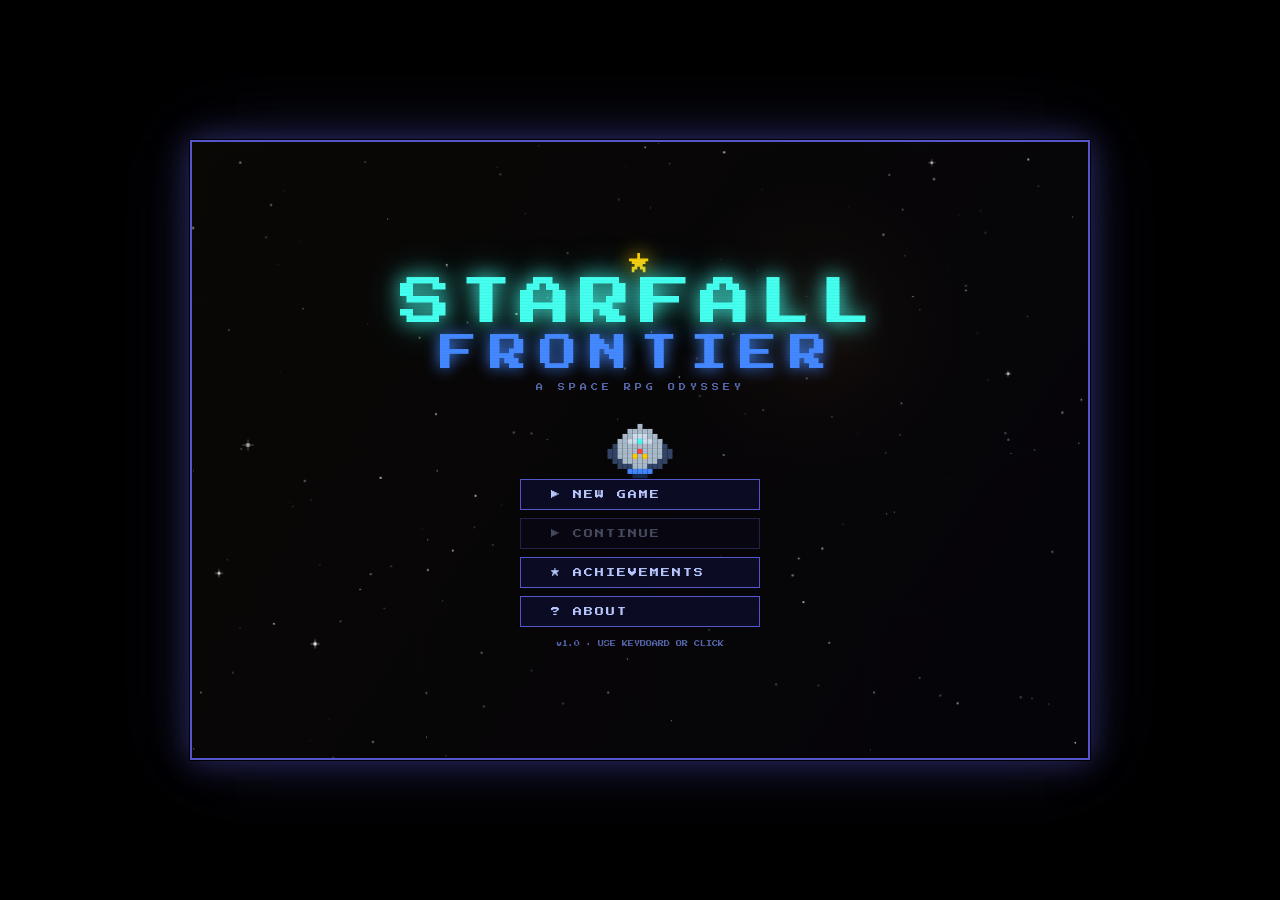
==== index.html @ 1480d72b "Add complete Starfall Frontier browser-based pixel-art Space RPG Full-featured turn-based space RPG " ====
<!DOCTYPE html>
<html lang="en">
<head>
  <meta charset="UTF-8">
  <meta name="viewport" content="width=device-width, initial-scale=1.0, maximum-scale=1.0">
  <title>Starfall Frontier</title>
  <link rel="preconnect" href="https://fonts.googleapis.com">
  <link href="https://fonts.googleapis.com/css2?family=Press+Start+2P&display=swap" rel="stylesheet">
  <link rel="stylesheet" href="css/style.css">
</head>
<body>
<div id="game-container">
  <!-- Animated star background -->
  <canvas id="bg-canvas"></canvas>

  <!-- ============ MAIN MENU ============ -->
  <div id="screen-menu" class="screen active">
    <div class="scanlines"></div>
    <div class="menu-content">
      <div class="title-block">
        <div class="title-star">★</div>
        <div class="title-line1">STARFALL</div>
        <div class="title-line2">FRONTIER</div>
        <div class="title-sub">A SPACE RPG ODYSSEY</div>
      </div>
      <div class="menu-ship-wrap">
        <canvas id="menu-ship-canvas" width="160" height="80"></canvas>
      </div>
      <div class="menu-buttons">
        <button class="menu-btn" id="btn-new-game">▶  NEW GAME</button>
        <button class="menu-btn" id="btn-continue" disabled>▶  CONTINUE</button>
        <button class="menu-btn" id="btn-achievements">★  ACHIEVEMENTS</button>
        <button class="menu-btn" id="btn-about">?  ABOUT</button>
      </div>
      <div class="menu-version">v1.0  ·  USE KEYBOARD OR CLICK</div>
    </div>
  </div>

  <!-- ============ HUD (visible during play) ============ -->
  <div id="hud" class="hidden">
    <div id="hud-left">
      <div class="hud-name" id="hud-name">COMMANDER</div>
      <div class="hud-bars">
        <div class="bar-row">
          <span class="bar-lbl hp-lbl">HP</span>
          <div class="bar-wrap"><div class="bar-fill hp-fill" id="hud-hp-bar"></div></div>
          <span class="bar-num" id="hud-hp-num">100/100</span>
        </div>
        <div class="bar-row">
          <span class="bar-lbl en-lbl">EN</span>
          <div class="bar-wrap"><div class="bar-fill en-fill" id="hud-en-bar"></div></div>
          <span class="bar-num" id="hud-en-num">50/50</span>
        </div>
        <div class="bar-row">
          <span class="bar-lbl xp-lbl">XP</span>
          <div class="bar-wrap"><div class="bar-fill xp-fill" id="hud-xp-bar"></div></div>
          <span class="bar-num" id="hud-lv-num">LV.1</span>
        </div>
      </div>
    </div>
    <div id="hud-center">
      <div id="hud-sector"></div>
      <div id="hud-room"></div>
    </div>
    <div id="hud-right">
      <button class="hud-btn" id="btn-inv">BAG</button>
      <button class="hud-btn" id="btn-equip">GEAR</button>
      <button class="hud-btn" id="btn-chars">CHAR</button>
      <button class="hud-btn" id="btn-save">SAVE</button>
    </div>
  </div>

  <!-- ============ SECTOR MAP ============ -->
  <div id="screen-map" class="screen">
    <div class="screen-header">GALAXY MAP</div>
    <div id="map-body">
      <canvas id="map-canvas" width="540" height="400"></canvas>
      <div id="map-side">
        <div id="map-sector-title"></div>
        <div id="map-sector-desc"></div>
        <div id="map-sector-enemies"></div>
        <div id="map-sector-boss"></div>
        <button class="action-btn green-btn" id="btn-enter-sector">WARP IN</button>
      </div>
    </div>
  </div>

  <!-- ============ ROOM EXPLORATION ============ -->
  <div id="screen-explore" class="screen">
    <div id="explore-layout">
      <div id="explore-left">
        <canvas id="room-canvas" width="500" height="380"></canvas>
        <div id="room-title-bar"></div>
      </div>
      <div id="explore-right">
        <div id="room-log"></div>
        <div id="explore-actions"></div>
      </div>
    </div>
  </div>

  <!-- ============ COMBAT ============ -->
  <div id="screen-combat" class="screen">
    <div id="combat-layout">
      <!-- Arena top: enemy info -->
      <div id="enemy-hud">
        <div id="enemy-name-tag"></div>
        <div class="bar-row wide">
          <span class="bar-lbl hp-lbl">HP</span>
          <div class="bar-wrap wide-bar"><div class="bar-fill hp-fill" id="enemy-hp-bar"></div></div>
          <span class="bar-num" id="enemy-hp-num">???</span>
        </div>
        <div id="enemy-status-icons"></div>
      </div>

      <!-- Main battle canvas -->
      <canvas id="battle-canvas" width="620" height="260"></canvas>

      <!-- Player status effects -->
      <div id="player-status-icons"></div>

      <!-- Combat log -->
      <div id="combat-log">
        <div id="combat-log-inner"></div>
      </div>

      <!-- Action buttons -->
      <div id="combat-actions" class="action-grid">
        <button class="combat-btn atk-btn"  id="cb-attack">⚡ ATTACK</button>
        <button class="combat-btn hvyatk-btn" id="cb-heavy">💥 HEAVY ATK</button>
        <button class="combat-btn def-btn"  id="cb-defend">🛡 DEFEND</button>
        <button class="combat-btn itm-btn"  id="cb-item">🎒 USE ITEM</button>
        <button class="combat-btn abl-btn"  id="cb-ability">✦ ABILITY</button>
        <button class="combat-btn esc-btn"  id="cb-escape">↩ ESCAPE</button>
      </div>
    </div>
  </div>

  <!-- ============ INVENTORY ============ -->
  <div id="screen-inventory" class="screen">
    <div class="screen-header">INVENTORY <span id="inv-count"></span></div>
    <div id="inv-layout">
      <div id="inv-grid"></div>
      <div id="inv-detail">
        <div id="inv-detail-inner">Select an item...</div>
        <div id="inv-action-btns"></div>
      </div>
    </div>
    <button class="action-btn" id="btn-inv-close">CLOSE</button>
  </div>

  <!-- ============ EQUIPMENT ============ -->
  <div id="screen-equipment" class="screen">
    <div class="screen-header">EQUIPMENT</div>
    <div id="equip-layout">
      <div id="equip-slots"></div>
      <div id="equip-stats"></div>
    </div>
    <button class="action-btn" id="btn-equip-close">CLOSE</button>
  </div>

  <!-- ============ CHARACTER PANEL ============ -->
  <div id="screen-charsheet" class="screen">
    <div class="screen-header">COMMANDER STATUS</div>
    <div id="char-layout">
      <canvas id="char-canvas" width="120" height="160"></canvas>
      <div id="char-stats"></div>
      <div id="char-abilities"></div>
    </div>
    <button class="action-btn" id="btn-char-close">CLOSE</button>
  </div>

  <!-- ============ LEVEL UP ============ -->
  <div id="screen-levelup" class="screen">
    <div class="screen-header gold-hdr">⭐ LEVEL UP! ⭐</div>
    <div id="levelup-body">
      <div id="levelup-new-level"></div>
      <div id="levelup-gains"></div>
      <div id="levelup-ability"></div>
    </div>
    <button class="action-btn green-btn" id="btn-levelup-ok">CONTINUE</button>
  </div>

  <!-- ============ LOOT SCREEN ============ -->
  <div id="screen-loot" class="screen">
    <div class="screen-header gold-hdr">★ LOOT ACQUIRED ★</div>
    <div id="loot-body">
      <div id="loot-xp"></div>
      <div id="loot-credits"></div>
      <div id="loot-items"></div>
    </div>
    <button class="action-btn green-btn" id="btn-loot-ok">COLLECT</button>
  </div>

  <!-- ============ SECTOR COMPLETE ============ -->
  <div id="screen-sector-win" class="screen">
    <div class="screen-header gold-hdr victory-flash">SECTOR CLEARED!</div>
    <div id="swin-body">
      <div id="swin-msg"></div>
      <div id="swin-stats"></div>
    </div>
    <button class="action-btn green-btn" id="btn-next-sector">NEXT SECTOR ▶</button>
    <button class="action-btn" id="btn-swin-map">GALAXY MAP</button>
  </div>

  <!-- ============ GAME COMPLETE ============ -->
  <div id="screen-game-complete" class="screen">
    <div class="screen-header gold-hdr victory-flash">★ GAME COMPLETE! ★</div>
    <div id="gcomplete-body">
      <div id="gcomplete-msg"></div>
    </div>
    <button class="action-btn green-btn" id="btn-gcomplete-menu">MAIN MENU</button>
  </div>

  <!-- ============ GAME OVER ============ -->
  <div id="screen-gameover" class="screen">
    <div class="screen-header red-hdr defeat-flash">DEFEATED</div>
    <div id="gameover-body">
      <div id="gameover-msg">Your signal has gone dark...</div>
      <div id="gameover-stats"></div>
    </div>
    <button class="action-btn red-btn" id="btn-retry">RETRY SECTOR</button>
    <button class="action-btn" id="btn-go-menu">MAIN MENU</button>
  </div>

  <!-- ============ ACHIEVEMENTS ============ -->
  <div id="screen-achievements" class="screen">
    <div class="screen-header">ACHIEVEMENTS</div>
    <div id="ach-grid"></div>
    <button class="action-btn" id="btn-ach-close">CLOSE</button>
  </div>

  <!-- ============ ABOUT ============ -->
  <div id="screen-about" class="screen">
    <div class="screen-header">ABOUT</div>
    <div id="about-body">
      <p>STARFALL FRONTIER</p>
      <p>A complete browser-based pixel-art<br>Space RPG built with pure HTML5,<br>CSS3, and JavaScript.</p>
      <p>CONTROLS</p>
      <p>Mouse / Touch — click all UI elements<br>Keyboard — 1-6 for combat actions<br>S — save  I — inventory  E — equipment</p>
      <p>FEATURES</p>
      <p>5 unique sectors · 22 enemy types<br>5 sector bosses · 30+ items<br>6 special abilities · Achievement system<br>Auto-save to browser storage</p>
    </div>
    <button class="action-btn" id="btn-about-close">BACK</button>
  </div>

  <!-- ============ MODAL ============ -->
  <div id="modal-overlay" class="hidden">
    <div id="modal-box">
      <div id="modal-title"></div>
      <div id="modal-body"></div>
      <div id="modal-btns"></div>
    </div>
  </div>

  <!-- Floating damage numbers (canvas overlay) -->
  <div id="dmg-layer"></div>

  <!-- Toast notifications -->
  <div id="toast-area"></div>
</div>

<script src="js/config.js"></script>
<script src="js/audio.js"></script>
<script src="js/sprites.js"></script>
<script src="js/items.js"></script>
<script src="js/player.js"></script>
<script src="js/enemy.js"></script>
<script src="js/combat.js"></script>
<script src="js/dungeon.js"></script>
<script src="js/save.js"></script>
<script src="js/ui.js"></script>
<script src="js/game.js"></script>
</body>
</html>
---- css/style.css ----
/* =====================================================
   STARFALL FRONTIER - Main Stylesheet
   ===================================================== */
@import url('https://fonts.googleapis.com/css2?family=Press+Start+2P&display=swap');

:root {
  --bg:        #060612;
  --panel:     #0b0b24;
  --panel2:    #10103a;
  --border:    #2a2a80;
  --border-hi: #5555cc;
  --text:      #b8c8ff;
  --text-dim:  #5566aa;
  --text-hi:   #ffffff;
  --cyan:      #44ffee;
  --blue:      #4488ff;
  --purple:    #bb44ff;
  --gold:      #ffcc00;
  --green:     #44ff88;
  --red:       #ff4444;
  --orange:    #ff8800;
  --hp-clr:    #44ff88;
  --hp-low:    #ff4444;
  --en-clr:    #4488ff;
  --xp-clr:    #ffcc00;
  --font:      'Press Start 2P', monospace;
  --glow-b:    0 0 12px rgba(68,136,255,0.6);
  --glow-g:    0 0 12px rgba(68,255,136,0.6);
  --glow-r:    0 0 12px rgba(255,68,68,0.6);
  --glow-p:    0 0 12px rgba(187,68,255,0.6);
}

/* ---- Reset & Base ---- */
*, *::before, *::after { box-sizing: border-box; margin: 0; padding: 0; }
html, body {
  width: 100%; height: 100%;
  background: #000;
  display: flex; align-items: center; justify-content: center;
  font-family: var(--font);
  color: var(--text);
  overflow: hidden;
  user-select: none;
}

/* ---- Game Container ---- */
#game-container {
  position: relative;
  width: 900px; height: 620px;
  background: var(--bg);
  border: 2px solid var(--border-hi);
  box-shadow:
    0 0 0 1px #000,
    0 0 30px rgba(85,85,204,0.5),
    0 0 80px rgba(85,85,204,0.2),
    inset 0 0 50px rgba(0,0,20,0.8);
  overflow: hidden;
}

/* ---- Star Background Canvas ---- */
#bg-canvas {
  position: absolute; top: 0; left: 0;
  width: 100%; height: 100%;
  pointer-events: none; z-index: 0;
}

/* ---- Scanlines overlay ---- */
.scanlines {
  position: absolute; top: 0; left: 0; right: 0; bottom: 0;
  background: repeating-linear-gradient(
    0deg,
    rgba(0,0,0,0.03) 0px,
    rgba(0,0,0,0.03) 1px,
    transparent 1px,
    transparent 3px
  );
  pointer-events: none; z-index: 1000;
}

/* ---- Screens ---- */
.screen {
  position: absolute; top: 0; left: 0;
  width: 100%; height: 100%;
  display: none; z-index: 10;
}
.screen.active { display: flex; flex-direction: column; align-items: center; justify-content: center; }

.screen-header {
  font-size: 11px; letter-spacing: 3px;
  color: var(--cyan); text-shadow: var(--glow-b);
  border-bottom: 1px solid var(--border-hi);
  width: 100%; text-align: center;
  padding: 10px 0 8px;
  margin-bottom: 10px;
}
.gold-hdr  { color: var(--gold);  text-shadow: 0 0 12px rgba(255,204,0,0.7); }
.red-hdr   { color: var(--red);   text-shadow: var(--glow-r); }

/* =====================================================
   MAIN MENU
   ===================================================== */
#screen-menu {
  background: transparent;
  flex-direction: column;
  gap: 0;
}
.menu-content {
  display: flex; flex-direction: column;
  align-items: center; gap: 14px;
  z-index: 10;
}
.title-block { text-align: center; }
.title-star {
  font-size: 22px; color: var(--gold);
  text-shadow: 0 0 20px var(--gold);
  animation: pulse 2s ease-in-out infinite;
}
.title-line1 {
  font-size: 52px; color: var(--cyan);
  text-shadow: 0 0 20px var(--cyan), 0 0 40px rgba(68,255,238,0.4);
  letter-spacing: 8px;
  line-height: 1.1;
}
.title-line2 {
  font-size: 38px; color: var(--blue);
  text-shadow: 0 0 15px var(--blue);
  letter-spacing: 12px;
  line-height: 1.2;
}
.title-sub {
  font-size: 7px; color: var(--text-dim);
  letter-spacing: 4px; margin-top: 6px;
}
.menu-ship-wrap { height: 60px; }
.menu-buttons {
  display: flex; flex-direction: column; gap: 8px;
  align-items: center;
}
.menu-btn {
  background: var(--panel); border: 1px solid var(--border-hi);
  color: var(--text); font-family: var(--font); font-size: 9px;
  padding: 10px 30px; cursor: pointer;
  width: 240px; text-align: left; letter-spacing: 2px;
  transition: all 0.15s;
  position: relative; overflow: hidden;
}
.menu-btn::before {
  content: ''; position: absolute; top: 0; left: -100%;
  width: 100%; height: 100%;
  background: linear-gradient(90deg, transparent, rgba(68,136,255,0.15), transparent);
  transition: left 0.3s;
}
.menu-btn:hover::before { left: 100%; }
.menu-btn:hover {
  background: var(--panel2);
  border-color: var(--cyan);
  color: var(--cyan); box-shadow: var(--glow-b);
}
.menu-btn:active { transform: scale(0.97); }
.menu-btn:disabled { opacity: 0.35; cursor: not-allowed; }
.menu-version { font-size: 6px; color: var(--text-dim); }

/* =====================================================
   HUD
   ===================================================== */
#hud {
  position: absolute; top: 0; left: 0;
  width: 100%; height: 52px;
  background: rgba(6,6,18,0.95);
  border-bottom: 1px solid var(--border);
  display: flex; align-items: center;
  padding: 4px 10px; gap: 10px; z-index: 50;
}
#hud.hidden { display: none; }
#hud-left { display: flex; flex-direction: column; gap: 3px; min-width: 280px; }
.hud-name { font-size: 7px; color: var(--cyan); letter-spacing: 1px; margin-bottom: 2px; }
.hud-bars { display: flex; flex-direction: column; gap: 3px; }
.bar-row { display: flex; align-items: center; gap: 4px; height: 10px; }
.bar-row.wide { height: 12px; }
.bar-lbl { font-size: 5px; width: 14px; }
.hp-lbl { color: var(--hp-clr); }
.en-lbl { color: var(--en-clr); }
.xp-lbl { color: var(--xp-clr); }
.bar-wrap {
  height: 8px; flex: 1; max-width: 140px;
  background: #111130;
  border: 1px solid var(--border);
  position: relative; overflow: hidden;
}
.bar-wrap.wide-bar { max-width: 260px; height: 10px; }
.bar-fill {
  height: 100%; width: 100%;
  transition: width 0.4s ease;
  position: relative;
}
.bar-fill::after {
  content: ''; position: absolute; top: 0; left: 0;
  width: 100%; height: 50%;
  background: rgba(255,255,255,0.15);
}
.hp-fill  { background: var(--hp-clr); box-shadow: 0 0 6px rgba(68,255,136,0.5); }
.en-fill  { background: var(--en-clr); box-shadow: 0 0 6px rgba(68,136,255,0.5); }
.xp-fill  { background: var(--xp-clr); box-shadow: 0 0 6px rgba(255,204,0,0.5); }
.bar-num  { font-size: 5px; color: var(--text); min-width: 55px; }

#hud-center {
  flex: 1; text-align: center; font-size: 6px;
  color: var(--text-dim); line-height: 1.8;
}
#hud-sector { color: var(--cyan); font-size: 7px; }

#hud-right { display: flex; gap: 6px; align-items: center; }
.hud-btn {
  font-family: var(--font); font-size: 6px;
  background: var(--panel); border: 1px solid var(--border);
  color: var(--text-dim); padding: 5px 8px; cursor: pointer;
  transition: all 0.12s;
}
.hud-btn:hover {
  border-color: var(--cyan); color: var(--cyan);
  box-shadow: var(--glow-b);
}

/* =====================================================
   SECTOR MAP
   ===================================================== */
#screen-map {
  flex-direction: column;
  padding-top: 52px;
}
#map-body {
  display: flex; gap: 12px;
  flex: 1; padding: 10px 14px;
  align-items: flex-start;
}
#map-canvas {
  border: 1px solid var(--border);
  background: rgba(0,0,10,0.8);
  flex-shrink: 0;
}
#map-side {
  display: flex; flex-direction: column; gap: 10px;
  width: 320px; padding: 10px;
  background: var(--panel);
  border: 1px solid var(--border);
  font-size: 7px; line-height: 1.8;
}
#map-sector-title  { font-size: 9px; color: var(--cyan); margin-bottom: 4px; }
#map-sector-desc   { color: var(--text-dim); }
#map-sector-enemies{ color: var(--text); }
#map-sector-boss   { color: var(--orange); }

/* =====================================================
   EXPLORATION
   ===================================================== */
#screen-explore { flex-direction: column; padding-top: 52px; }
#explore-layout {
  display: flex; flex: 1; gap: 0;
  padding: 10px 14px; gap: 10px;
  align-items: flex-start;
}
#explore-left { flex-shrink: 0; }
#room-canvas { border: 1px solid var(--border); display: block; }
#room-title-bar {
  font-size: 7px; color: var(--cyan);
  background: var(--panel); border: 1px solid var(--border);
  border-top: none; padding: 5px 8px;
  letter-spacing: 2px;
}
#explore-right {
  flex: 1; display: flex; flex-direction: column; gap: 8px;
  min-height: 380px;
}
#room-log {
  flex: 1; background: var(--panel);
  border: 1px solid var(--border);
  padding: 8px; overflow-y: auto;
  font-size: 7px; line-height: 1.9;
  color: var(--text-dim);
  max-height: 280px;
}
#explore-actions {
  display: flex; flex-direction: column; gap: 6px;
}

/* =====================================================
   COMBAT
   ===================================================== */
#screen-combat { flex-direction: column; padding-top: 52px; }
#combat-layout {
  display: flex; flex-direction: column;
  flex: 1; padding: 6px 10px; gap: 5px;
}

#enemy-hud {
  display: flex; align-items: center; gap: 10px;
  background: rgba(10,5,30,0.9);
  border: 1px solid var(--border);
  padding: 5px 10px;
}
#enemy-name-tag { font-size: 8px; color: var(--red); min-width: 200px; }
#enemy-status-icons { display: flex; gap: 4px; flex-wrap: wrap; }
#player-status-icons {
  display: flex; gap: 4px; padding: 2px 10px;
  min-height: 20px;
}
.status-icon {
  font-size: 6px; padding: 2px 5px;
  border: 1px solid; border-radius: 2px;
}
.status-defend { color: var(--blue); border-color: var(--blue); }
.status-stun   { color: var(--orange); border-color: var(--orange); }
.status-burn   { color: #ff6600; border-color: #ff6600; }

#battle-canvas {
  display: block;
  width: 100%;
  height: 260px;
  border: 1px solid var(--border);
  background: transparent;
  image-rendering: pixelated;
  flex-shrink: 0;
}

#combat-log {
  height: 80px; background: var(--panel);
  border: 1px solid var(--border);
  overflow-y: auto; padding: 5px 8px;
}
#combat-log-inner { font-size: 6px; line-height: 2; color: var(--text-dim); }

.action-grid {
  display: grid;
  grid-template-columns: repeat(6, 1fr);
  gap: 4px;
}

.combat-btn {
  font-family: var(--font); font-size: 6px;
  padding: 9px 4px; cursor: pointer;
  border: 1px solid var(--border);
  background: var(--panel); color: var(--text);
  transition: all 0.12s; letter-spacing: 0.5px;
  text-align: center;
}
.combat-btn:hover { border-color: var(--cyan); color: var(--cyan); box-shadow: var(--glow-b); }
.combat-btn:disabled { opacity: 0.3; cursor: not-allowed; }
.combat-btn:active:not(:disabled) { transform: scale(0.95); }
.atk-btn:hover   { color: var(--hp-clr); border-color: var(--hp-clr); box-shadow: var(--glow-g); }
.hvyatk-btn:hover{ color: var(--orange); border-color: var(--orange); box-shadow: 0 0 10px rgba(255,136,0,0.5); }
.def-btn:hover   { color: var(--blue);  border-color: var(--blue); box-shadow: var(--glow-b); }
.abl-btn:hover   { color: var(--purple);border-color: var(--purple); box-shadow: var(--glow-p); }
.esc-btn:hover   { color: var(--text-dim); }
.esc-btn         { color: var(--text-dim); }

/* =====================================================
   INVENTORY
   ===================================================== */
#screen-inventory {
  flex-direction: column;
  padding-top: 52px;
  padding: 52px 10px 10px;
}
#inv-layout {
  display: flex; gap: 10px; flex: 1;
  align-items: flex-start;
}
#inv-grid {
  display: grid;
  grid-template-columns: repeat(6, 56px);
  gap: 4px; padding: 8px;
  background: var(--panel);
  border: 1px solid var(--border);
  align-content: start;
  min-height: 300px;
}
.inv-slot {
  width: 56px; height: 56px;
  background: var(--panel2);
  border: 1px solid var(--border);
  cursor: pointer; position: relative;
  display: flex; flex-direction: column;
  align-items: center; justify-content: center;
  font-size: 5px; text-align: center;
  overflow: hidden; transition: all 0.12s;
}
.inv-slot:hover { border-color: var(--cyan); }
.inv-slot .slot-icon { font-size: 18px; }
.inv-slot .slot-name { font-size: 5px; color: var(--text-dim); margin-top: 2px; }
.inv-slot .slot-qty  { position: absolute; bottom: 2px; right: 4px; font-size: 5px; color: var(--gold); }
.inv-slot.selected   { border-color: var(--cyan); background: #11113a; }

/* Rarity borders */
.rarity-common    { border-color: #777; }
.rarity-uncommon  { border-color: #44ff88; }
.rarity-rare      { border-color: #4488ff; }
.rarity-epic      { border-color: #bb44ff; }
.rarity-legendary { border-color: #ffcc00; box-shadow: 0 0 8px rgba(255,204,0,0.5); }

.rarity-tag { font-size: 5px; padding: 1px 4px; border-radius: 2px; }
.rarity-tag.rarity-common    { color: #aaa; }
.rarity-tag.rarity-uncommon  { color: #44ff88; }
.rarity-tag.rarity-rare      { color: #4488ff; }
.rarity-tag.rarity-epic      { color: #bb44ff; }
.rarity-tag.rarity-legendary { color: #ffcc00; }

#inv-detail {
  flex: 1; background: var(--panel);
  border: 1px solid var(--border);
  padding: 12px; font-size: 7px;
  line-height: 2; min-height: 300px;
  display: flex; flex-direction: column;
}
#inv-detail-inner { flex: 1; }
#inv-action-btns { display: flex; gap: 6px; flex-wrap: wrap; margin-top: 8px; }

/* =====================================================
   EQUIPMENT
   ===================================================== */
#screen-equipment {
  flex-direction: column;
  padding: 52px 14px 10px;
}
#equip-layout { display: flex; gap: 12px; flex: 1; align-items: flex-start; }
#equip-slots {
  display: flex; flex-direction: column; gap: 8px;
  width: 320px; padding: 10px;
  background: var(--panel); border: 1px solid var(--border);
}
.equip-slot-row {
  display: flex; align-items: center; gap: 8px;
  padding: 6px; border: 1px solid var(--border);
  cursor: pointer; transition: all 0.12s;
}
.equip-slot-row:hover { border-color: var(--cyan); }
.equip-slot-label { font-size: 6px; color: var(--text-dim); min-width: 70px; }
.equip-slot-item  { font-size: 7px; color: var(--text); flex: 1; }
.equip-slot-empty { font-size: 6px; color: var(--text-dim); opacity: 0.5; }

#equip-stats {
  flex: 1; padding: 10px;
  background: var(--panel); border: 1px solid var(--border);
  font-size: 7px; line-height: 2.2;
}

/* =====================================================
   CHARACTER SHEET
   ===================================================== */
#screen-charsheet {
  flex-direction: column;
  padding: 52px 14px 10px;
}
#char-layout { display: flex; gap: 14px; flex: 1; padding: 8px 0; }
#char-canvas { border: 1px solid var(--border); image-rendering: pixelated; }
#char-stats  { flex: 1; font-size: 7px; line-height: 2.3; }
#char-abilities { flex: 1; font-size: 6px; }

/* =====================================================
   LEVEL UP
   ===================================================== */
#screen-levelup {
  flex-direction: column; gap: 16px;
  padding: 60px 20px 20px;
}
#levelup-body { text-align: center; }
#levelup-new-level {
  font-size: 28px; color: var(--gold);
  text-shadow: 0 0 20px var(--gold);
  margin-bottom: 16px;
  animation: pulse 1s ease-in-out infinite;
}
#levelup-gains {
  font-size: 7px; line-height: 2.2;
  color: var(--text);
}
#levelup-ability {
  margin-top: 12px; font-size: 7px;
  color: var(--purple); text-shadow: var(--glow-p);
}

/* =====================================================
   LOOT SCREEN
   ===================================================== */
#screen-loot { flex-direction: column; gap: 10px; padding: 60px 20px 20px; }
#loot-body { display: flex; flex-direction: column; gap: 10px; align-items: center; }
#loot-xp      { font-size: 10px; color: var(--xp-clr); }
#loot-credits { font-size: 9px; color: var(--gold); }
#loot-items   { display: flex; gap: 8px; flex-wrap: wrap; justify-content: center; }
.loot-item-card {
  padding: 8px 12px; border: 1px solid;
  font-size: 6px; text-align: center;
  animation: pop-in 0.3s ease;
}

/* =====================================================
   SECTOR COMPLETE / GAME OVER / GAME COMPLETE
   ===================================================== */
#screen-sector-win, #screen-gameover, #screen-game-complete {
  flex-direction: column; gap: 14px; align-items: center;
  padding: 60px 20px 20px;
}
#swin-msg, #gameover-msg, #gcomplete-msg {
  font-size: 7px; color: var(--text);
  text-align: center; line-height: 2.2;
  max-width: 600px;
}
#swin-stats, #gameover-stats {
  font-size: 6px; color: var(--text-dim);
  text-align: center; line-height: 2;
}
.victory-flash { animation: victory-glow 1.5s ease-in-out infinite; }
.defeat-flash  { animation: defeat-glow 1.5s ease-in-out infinite; }

/* =====================================================
   ACHIEVEMENTS
   ===================================================== */
#screen-achievements { flex-direction: column; padding: 52px 14px 10px; }
#ach-grid {
  display: grid; grid-template-columns: repeat(3, 1fr);
  gap: 8px; flex: 1; overflow-y: auto; padding: 8px;
}
.ach-card {
  background: var(--panel); border: 1px solid var(--border);
  padding: 8px; font-size: 6px; line-height: 1.8;
  text-align: center;
}
.ach-card.unlocked { border-color: var(--gold); }
.ach-card .ach-icon { font-size: 18px; margin-bottom: 4px; }
.ach-card .ach-name { color: var(--cyan); }
.ach-card .ach-desc { color: var(--text-dim); }
.ach-card.locked    { opacity: 0.4; }

/* =====================================================
   ABOUT
   ===================================================== */
#screen-about { flex-direction: column; padding: 52px 60px 20px; }
#about-body {
  flex: 1; display: flex; flex-direction: column; gap: 14px;
  font-size: 7px; line-height: 2; overflow-y: auto;
}
#about-body p:nth-child(odd) { color: var(--cyan); font-size: 8px; }

/* =====================================================
   BUTTONS (shared)
   ===================================================== */
.action-btn {
  font-family: var(--font); font-size: 8px;
  background: var(--panel); border: 1px solid var(--border-hi);
  color: var(--text); padding: 10px 20px; cursor: pointer;
  letter-spacing: 1px; transition: all 0.12s; min-width: 160px;
}
.action-btn:hover {
  border-color: var(--cyan); color: var(--cyan);
  box-shadow: var(--glow-b);
}
.action-btn:active { transform: scale(0.97); }
.green-btn { border-color: var(--green); color: var(--green); }
.green-btn:hover { box-shadow: var(--glow-g); color: var(--text-hi); }
.red-btn   { border-color: var(--red);   color: var(--red); }
.red-btn:hover   { box-shadow: var(--glow-r); }

/* =====================================================
   MODAL
   ===================================================== */
#modal-overlay {
  position: absolute; top: 0; left: 0;
  width: 100%; height: 100%;
  background: rgba(0,0,10,0.85);
  z-index: 200; display: flex;
  align-items: center; justify-content: center;
}
#modal-overlay.hidden { display: none; }
#modal-box {
  background: var(--panel);
  border: 2px solid var(--border-hi);
  box-shadow: var(--glow-b);
  padding: 20px; min-width: 300px; max-width: 500px;
  display: flex; flex-direction: column; gap: 12px;
}
#modal-title { font-size: 9px; color: var(--cyan); text-align: center; }
#modal-body  { font-size: 7px; line-height: 2; color: var(--text); }
#modal-btns  { display: flex; gap: 8px; justify-content: center; flex-wrap: wrap; }

/* =====================================================
   DAMAGE NUMBERS
   ===================================================== */
#dmg-layer {
  position: absolute; top: 0; left: 0;
  width: 100%; height: 100%;
  pointer-events: none; z-index: 100;
  overflow: hidden;
}
.dmg-num {
  position: absolute;
  font-family: var(--font); font-size: 12px; font-weight: bold;
  text-shadow: 0 2px 4px rgba(0,0,0,0.8);
  animation: float-up 0.9s ease-out forwards;
  pointer-events: none; white-space: nowrap;
}
.dmg-num.player-dmg { color: var(--orange); }
.dmg-num.enemy-dmg  { color: var(--red); }
.dmg-num.heal-dmg   { color: var(--green); }
.dmg-num.crit-dmg   { color: var(--gold); font-size: 16px; }
.dmg-num.miss-dmg   { color: var(--text-dim); font-size: 10px; }

/* =====================================================
   TOAST NOTIFICATIONS
   ===================================================== */
#toast-area {
  position: absolute; bottom: 10px; right: 10px;
  display: flex; flex-direction: column-reverse; gap: 5px;
  pointer-events: none; z-index: 150;
}
.toast {
  font-family: var(--font); font-size: 6px;
  padding: 6px 10px;
  background: var(--panel); border: 1px solid var(--border-hi);
  color: var(--cyan); animation: toast-in 0.3s ease;
  max-width: 240px;
}

/* =====================================================
   ANIMATIONS
   ===================================================== */
@keyframes pulse {
  0%, 100% { opacity: 1; }
  50%       { opacity: 0.6; }
}
@keyframes float-up {
  0%   { transform: translateY(0)   scale(1);    opacity: 1; }
  50%  { transform: translateY(-30px) scale(1.1); opacity: 1; }
  100% { transform: translateY(-60px) scale(0.9); opacity: 0; }
}
@keyframes pop-in {
  0%   { transform: scale(0.5); opacity: 0; }
  80%  { transform: scale(1.1); }
  100% { transform: scale(1);   opacity: 1; }
}
@keyframes toast-in {
  from { transform: translateX(20px); opacity: 0; }
  to   { transform: translateX(0);    opacity: 1; }
}
@keyframes victory-glow {
  0%, 100% { text-shadow: 0 0 12px rgba(255,204,0,0.7); }
  50%       { text-shadow: 0 0 30px rgba(255,204,0,1), 0 0 60px rgba(255,204,0,0.5); }
}
@keyframes defeat-glow {
  0%, 100% { text-shadow: 0 0 12px rgba(255,68,68,0.7); }
  50%       { text-shadow: 0 0 30px rgba(255,68,68,1), 0 0 60px rgba(255,68,68,0.5); }
}
@keyframes screen-flash {
  0%   { background: rgba(255,255,255,0.25); }
  100% { background: transparent; }
}
@keyframes shake {
  0%, 100% { transform: translateX(0); }
  20%       { transform: translateX(-6px); }
  40%       { transform: translateX(6px); }
  60%       { transform: translateX(-4px); }
  80%       { transform: translateX(4px); }
}
@keyframes slide-in-left {
  from { transform: translateX(-20px); opacity: 0; }
  to   { transform: translateX(0);     opacity: 1; }
}
@keyframes slide-in-right {
  from { transform: translateX(20px); opacity: 0; }
  to   { transform: translateX(0);    opacity: 1; }
}

/* ---- flash overlay for hit effects ---- */
.hit-flash {
  position: absolute; top: 0; left: 0;
  width: 100%; height: 100%;
  pointer-events: none; z-index: 90;
  animation: screen-flash 0.15s ease-out forwards;
}

/* =====================================================
   SCROLLBARS
   ===================================================== */
::-webkit-scrollbar { width: 6px; }
::-webkit-scrollbar-track { background: var(--panel); }
::-webkit-scrollbar-thumb { background: var(--border-hi); }
::-webkit-scrollbar-thumb:hover { background: var(--cyan); }

/* =====================================================
   RESPONSIVE
   ===================================================== */
@media (max-width: 920px) {
  #game-container { width: 100vw; height: calc(100vw * 0.689); }
}
@media (max-width: 600px) {
  #game-container { width: 100vw; height: 100vh; }
  .title-line1 { font-size: 32px; }
  .title-line2 { font-size: 24px; }
  .action-grid { grid-template-columns: repeat(3, 1fr); }
  #inv-grid { grid-template-columns: repeat(4, 56px); }
}
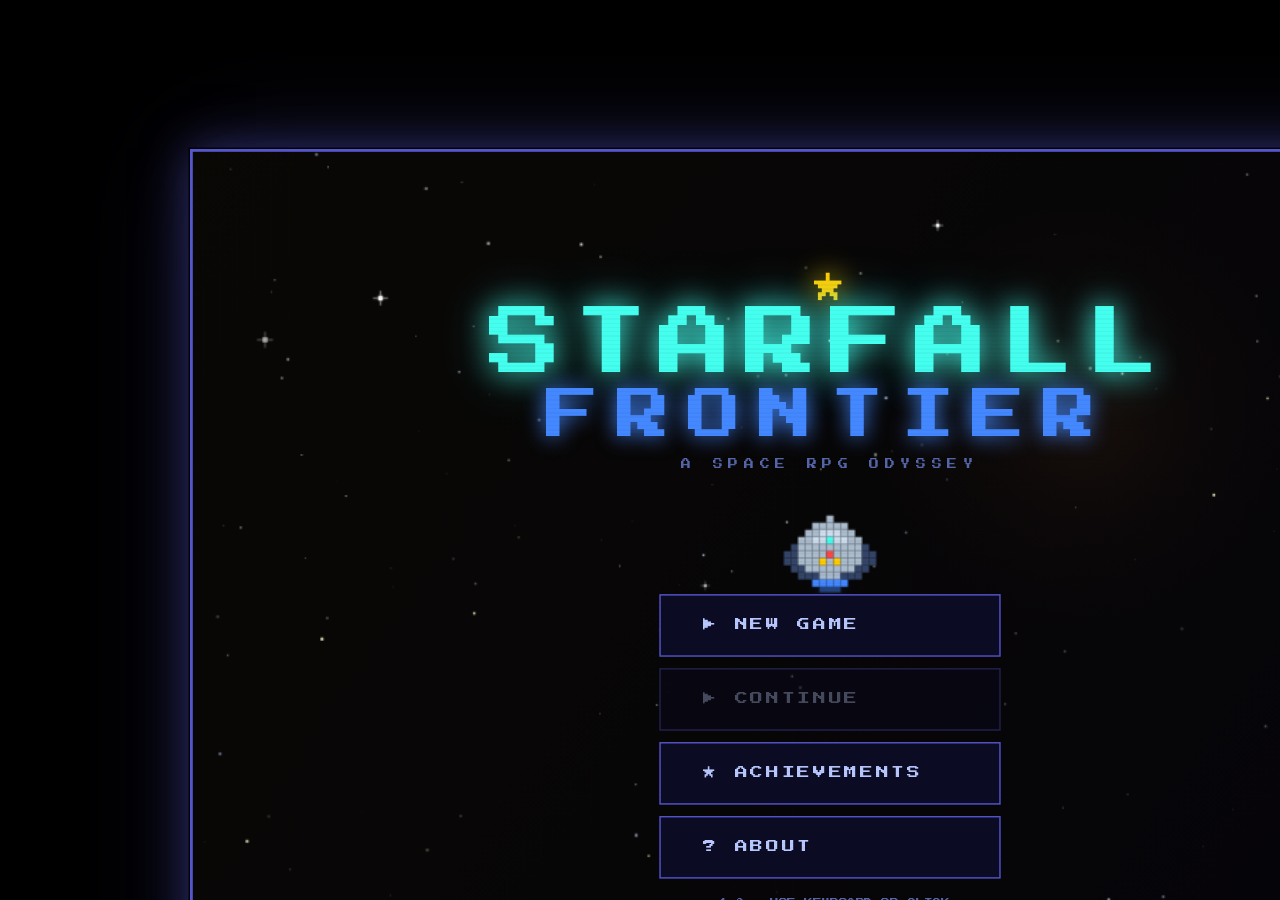
==== commit 1611cc6e: "Make game mobile-friendly with viewport scaling and touch improvements - Add #game-wrap flex contain" ====
--- a/index.html
+++ b/index.html
@@ -2,13 +2,26 @@
 <html lang="en">
 <head>
   <meta charset="UTF-8">
-  <meta name="viewport" content="width=device-width, initial-scale=1.0, maximum-scale=1.0">
+  <meta name="viewport" content="width=device-width, initial-scale=1.0, maximum-scale=5.0, user-scalable=yes">
+  <meta name="apple-mobile-web-app-capable" content="yes">
+  <meta name="apple-mobile-web-app-status-bar-style" content="black-translucent">
+  <meta name="theme-color" content="#060612">
   <title>Starfall Frontier</title>
   <link rel="preconnect" href="https://fonts.googleapis.com">
   <link href="https://fonts.googleapis.com/css2?family=Press+Start+2P&display=swap" rel="stylesheet">
   <link rel="stylesheet" href="css/style.css">
 </head>
 <body>
+<!-- Portrait-mode nudge (pure CSS, shown automatically) -->
+<div id="rotate-hint">
+  <div class="rotate-inner">
+    <div class="rotate-icon">📱➡️</div>
+    <div>Rotate your device</div>
+    <div style="font-size:5px;opacity:0.5;margin-top:6px;">for the best experience</div>
+  </div>
+</div>
+
+<div id="game-wrap">
 <div id="game-container">
   <!-- Animated star background -->
   <canvas id="bg-canvas"></canvas>
@@ -258,7 +271,8 @@
 
   <!-- Toast notifications -->
   <div id="toast-area"></div>
-</div>
+</div><!-- #game-container -->
+</div><!-- #game-wrap -->
 
 <script src="js/config.js"></script>
 <script src="js/audio.js"></script>
--- a/css/style.css
+++ b/css/style.css
@@ -35,11 +35,13 @@
 html, body {
   width: 100%; height: 100%;
   background: #000;
-  display: flex; align-items: center; justify-content: center;
   font-family: var(--font);
   color: var(--text);
   overflow: hidden;
   user-select: none;
+  touch-action: manipulation;
+  -webkit-tap-highlight-color: transparent;
+  /* flex centering is handled by #game-wrap */
 }
 
 /* ---- Game Container ---- */
@@ -684,15 +686,66 @@
 ::-webkit-scrollbar-thumb:hover { background: var(--cyan); }
 
 /* =====================================================
-   RESPONSIVE
-   ===================================================== */
-@media (max-width: 920px) {
-  #game-container { width: 100vw; height: calc(100vw * 0.689); }
-}
-@media (max-width: 600px) {
-  #game-container { width: 100vw; height: 100vh; }
-  .title-line1 { font-size: 32px; }
-  .title-line2 { font-size: 24px; }
-  .action-grid { grid-template-columns: repeat(3, 1fr); }
-  #inv-grid { grid-template-columns: repeat(4, 56px); }
-}
+   SCALING WRAPPER  (JS sets transform: scale on #game-container)
+   ===================================================== */
+
+#game-wrap {
+  width: 100vw; height: 100vh;
+  display: flex; align-items: center; justify-content: center;
+  background: #000;
+  overflow: hidden;
+}
+
+/* The container stays at its design size; JS applies the scale */
+#game-container {
+  transform-origin: top left;
+  /* left/top set by JS to centre after scaling */
+  position: relative !important;
+}
+
+/* =====================================================
+   ROTATE HINT  – shown in portrait via media query
+   ===================================================== */
+#rotate-hint {
+  display: none;   /* hidden by default (landscape / desktop) */
+  position: fixed; inset: 0; z-index: 9999;
+  background: #060612;
+  align-items: center; justify-content: center;
+  flex-direction: column;
+  font-family: 'Press Start 2P', monospace;
+  font-size: 8px; color: #44ffee; text-align: center;
+  gap: 14px;
+}
+.rotate-icon { font-size: 36px; }
+
+/* Show the hint when viewport is taller than wide (portrait) AND small */
+@media (orientation: portrait) and (max-width: 768px) {
+  #rotate-hint { display: flex; }
+  #game-wrap   { display: none; }
+}
+
+/* =====================================================
+   TOUCH & BUTTON IMPROVEMENTS
+   ===================================================== */
+button, .menu-btn, .action-btn, .combat-btn, .hud-btn {
+  /* minimum touch target size */
+  min-height: 44px;
+  cursor: pointer;
+  touch-action: manipulation;
+  -webkit-tap-highlight-color: transparent;
+}
+
+/* Slightly bigger combat buttons on mid-size screens */
+@media (max-width: 860px) and (orientation: landscape) {
+  .combat-btn { font-size: 5px; padding: 7px 2px; }
+  .hud-btn    { font-size: 5px; padding: 4px 6px; }
+  .bar-wrap   { max-width: 110px; }
+}
+
+/* =====================================================
+   DESKTOP / LARGE TABLET  (no scaling needed, just centre)
+   ===================================================== */
+@media (min-width: 920px) and (min-height: 640px) {
+  /* Container displays at natural 900×620, centred in the wrap */
+  #game-container { position: relative !important; }
+}
